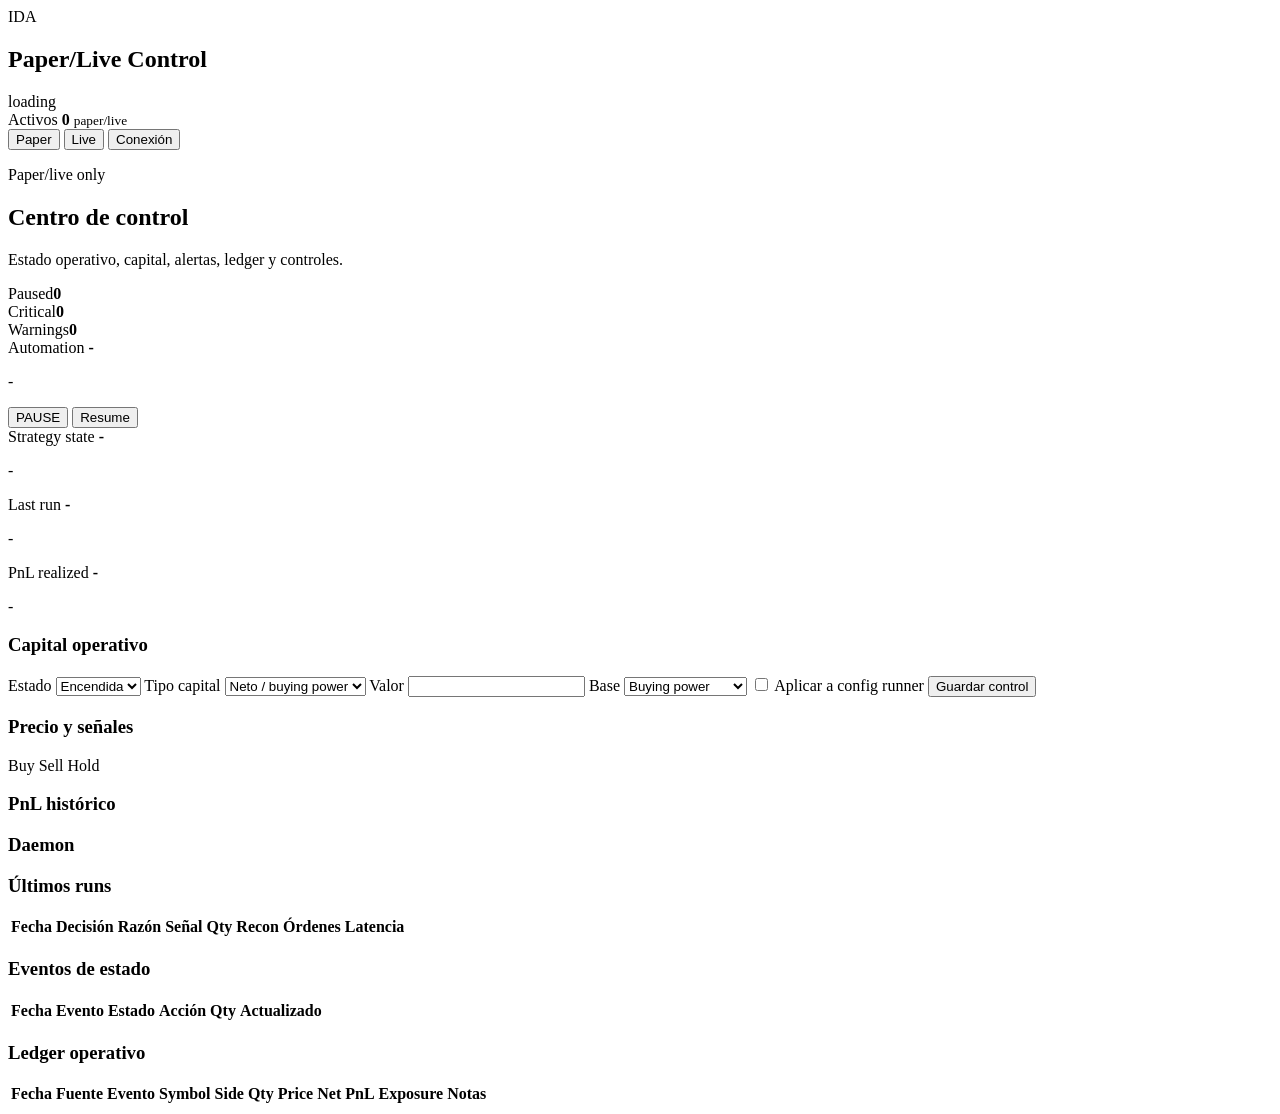
==== src/candidate_app/web/index.html @ c023e7bf "Add research workflows without generated artifacts" ====
<!doctype html>
<html lang="es">
  <head>
    <meta charset="utf-8" />
    <meta name="viewport" content="width=device-width, initial-scale=1" />
    <title>IDA Paper/Live Control Center</title>
    <link rel="stylesheet" href="/static/styles.css?v=paper-live-control4" />
  </head>
  <body>
    <aside class="sidebar">
      <div class="brand">
        <div class="brand-mark">IDA</div>
        <div>
          <h1>Paper/Live Control</h1>
          <span id="system-state" class="state-pill">loading</span>
        </div>
      </div>

      <div class="sidebar-live">
        <span>Activos</span>
        <strong id="active-count">0</strong>
        <small>paper/live</small>
      </div>

      <div class="mode-switch" role="tablist" aria-label="Mode">
        <button class="mode-button is-active" data-mode="paper">Paper</button>
        <button class="mode-button" data-mode="live">Live</button>
        <button class="mode-button" data-mode="connections">Conexión</button>
      </div>

      <nav id="candidate-nav" class="candidate-nav" aria-label="Active strategies"></nav>
    </aside>

    <main class="shell">
      <header class="topbar">
        <div class="title-block">
          <p class="eyebrow">Paper/live only</p>
          <h2 id="candidate-title">Centro de control</h2>
          <p id="candidate-subtitle" class="muted">Estado operativo, capital, alertas, ledger y controles.</p>
        </div>
        <div class="summary-strip">
          <div><span>Paused</span><strong id="paused-count">0</strong></div>
          <div><span>Critical</span><strong id="critical-count">0</strong></div>
          <div><span>Warnings</span><strong id="warning-count">0</strong></div>
        </div>
      </header>

      <section id="alerts-panel" class="alerts-panel"></section>

      <section id="connection-view" class="connection-view"></section>

      <section id="strategy-view">
        <section class="control-grid">
          <div class="control-card">
            <span class="metric-label">Automation</span>
            <strong id="automation-state">-</strong>
            <p id="automation-reason" class="muted">-</p>
            <div class="danger-actions">
              <button id="pause-button" class="danger-button">PAUSE</button>
              <button id="resume-button" class="secondary-button">Resume</button>
            </div>
          </div>
          <div class="control-card">
            <span id="state-card-label" class="metric-label">Strategy state</span>
            <strong id="paper-state">-</strong>
            <p id="paper-position" class="muted">-</p>
          </div>
          <div class="control-card">
            <span class="metric-label">Last run</span>
            <strong id="last-decision">-</strong>
            <p id="last-run-time" class="muted">-</p>
          </div>
          <div class="control-card">
            <span class="metric-label">PnL realized</span>
            <strong id="pnl-realized">-</strong>
            <p id="pnl-detail" class="muted">-</p>
          </div>
        </section>

      <section class="capital-panel">
        <div class="panel-head">
          <h3>Capital operativo</h3>
          <span id="capital-status" class="muted"></span>
        </div>
        <form id="capital-form" class="capital-form">
          <label>
            Estado
            <select id="control-enabled">
              <option value="true">Encendida</option>
              <option value="false">Apagada</option>
            </select>
          </label>
          <label>
            Tipo capital
            <select id="capital-mode">
              <option value="net_fraction">Neto / buying power</option>
              <option value="absolute_usd">Absoluto USD</option>
            </select>
          </label>
          <label>
            Valor
            <input id="capital-value" type="number" step="0.01" min="0" />
          </label>
          <label>
            Base
            <select id="capital-basis">
              <option value="buying_power_fraction">Buying power</option>
              <option value="available_funds_fraction">Available funds</option>
              <option value="max_order_notional_usd">Max notional cap</option>
            </select>
          </label>
          <label class="checkbox-label">
            <input id="apply-config" type="checkbox" />
            Aplicar a config runner
          </label>
          <button class="secondary-button" type="submit">Guardar control</button>
        </form>
      </section>

      <section class="dashboard-grid">
        <div class="panel market-panel">
          <div class="panel-head">
            <h3>Precio y señales</h3>
            <span id="market-source" class="muted"></span>
          </div>
          <div id="market-chart"></div>
          <div class="chart-legend">
            <span><i class="legend-dot buy"></i> Buy</span>
            <span><i class="legend-dot sell"></i> Sell</span>
            <span><i class="legend-dot hold"></i> Hold</span>
          </div>
        </div>

        <div class="panel">
          <div class="panel-head">
            <h3>PnL histórico</h3>
            <span id="pnl-source" class="muted"></span>
          </div>
          <div id="pnl-chart"></div>
        </div>

        <div class="panel">
          <div class="panel-head">
            <h3>Daemon</h3>
            <span id="daemon-updated" class="muted"></span>
          </div>
          <dl id="daemon-facts" class="facts"></dl>
        </div>
      </section>

      <section class="table-section">
        <div class="panel-head">
          <h3>Últimos runs</h3>
        </div>
        <div class="table-panel">
          <table>
            <thead>
              <tr>
                <th>Fecha</th>
                <th>Decisión</th>
                <th>Razón</th>
                <th>Señal</th>
                <th>Qty</th>
                <th>Recon</th>
                <th>Órdenes</th>
                <th>Latencia</th>
              </tr>
            </thead>
            <tbody id="run-rows"></tbody>
          </table>
        </div>
      </section>

      <section class="table-section">
        <div class="panel-head">
          <h3>Eventos de estado</h3>
        </div>
        <div class="table-panel">
          <table>
            <thead>
              <tr>
                <th>Fecha</th>
                <th>Evento</th>
                <th>Estado</th>
                <th>Acción</th>
                <th>Qty</th>
                <th>Actualizado</th>
              </tr>
            </thead>
            <tbody id="state-event-rows"></tbody>
          </table>
        </div>
      </section>

      <section class="table-section">
        <div class="panel-head">
          <h3>Ledger operativo</h3>
        </div>
        <div class="table-panel">
          <table>
            <thead>
              <tr>
                <th>Fecha</th>
                <th>Fuente</th>
                <th>Evento</th>
                <th>Symbol</th>
                <th>Side</th>
                <th>Qty</th>
                <th>Price</th>
                <th>Net PnL</th>
                <th>Exposure</th>
                <th>Notas</th>
              </tr>
            </thead>
            <tbody id="ledger-rows"></tbody>
          </table>
        </div>
      </section>
      </section>
    </main>

    <div id="chart-tooltip" class="chart-tooltip" hidden></div>

    <script src="/static/app.js?v=paper-live-control4"></script>
  </body>
</html>
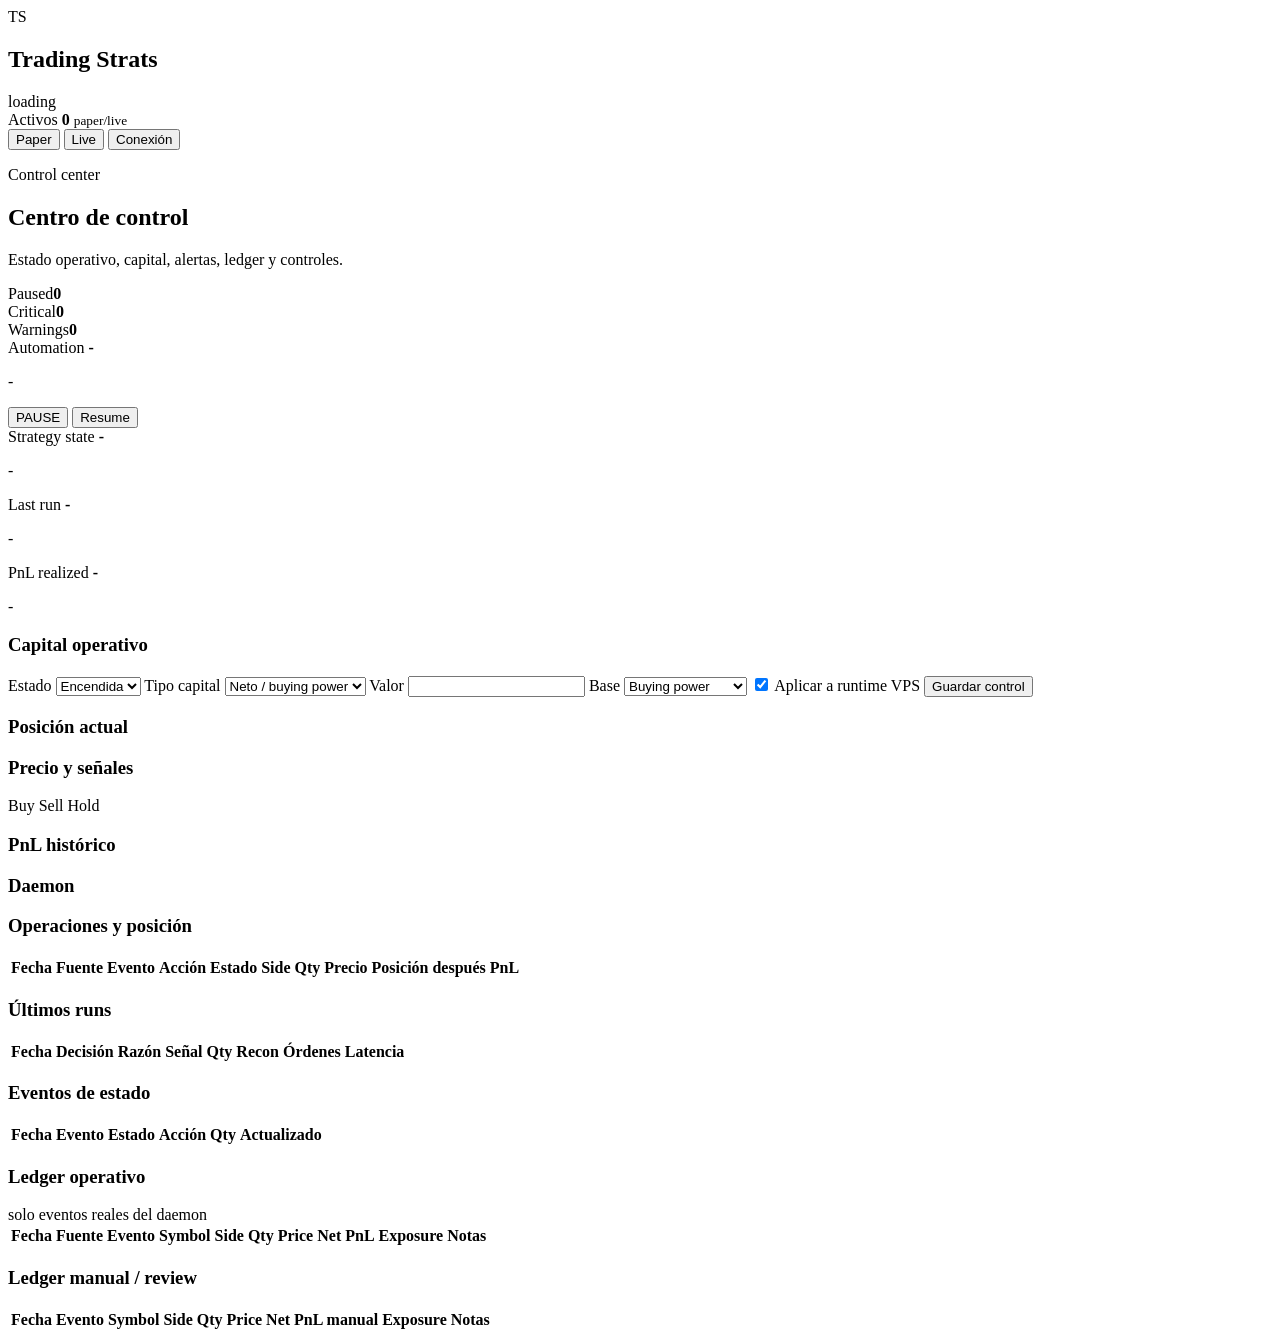
==== commit 0c8aa1e6: "Expand control center operations dashboard" ====
--- a/src/candidate_app/web/index.html
+++ b/src/candidate_app/web/index.html
@@ -3,15 +3,15 @@
   <head>
     <meta charset="utf-8" />
     <meta name="viewport" content="width=device-width, initial-scale=1" />
-    <title>IDA Paper/Live Control Center</title>
-    <link rel="stylesheet" href="/static/styles.css?v=paper-live-control4" />
+    <title>Trading Strats Control Center</title>
+    <link rel="stylesheet" href="/static/styles.css?v=paper-live-control7" />
   </head>
   <body>
     <aside class="sidebar">
       <div class="brand">
-        <div class="brand-mark">IDA</div>
+        <div class="brand-mark">TS</div>
         <div>
-          <h1>Paper/Live Control</h1>
+          <h1>Trading Strats</h1>
           <span id="system-state" class="state-pill">loading</span>
         </div>
       </div>
@@ -34,7 +34,7 @@
     <main class="shell">
       <header class="topbar">
         <div class="title-block">
-          <p class="eyebrow">Paper/live only</p>
+          <p class="eyebrow">Control center</p>
           <h2 id="candidate-title">Centro de control</h2>
           <p id="candidate-subtitle" class="muted">Estado operativo, capital, alertas, ledger y controles.</p>
         </div>
@@ -110,14 +110,22 @@
             </select>
           </label>
           <label class="checkbox-label">
-            <input id="apply-config" type="checkbox" />
-            Aplicar a config runner
+            <input id="apply-config" type="checkbox" checked />
+            Aplicar a runtime VPS
           </label>
           <button class="secondary-button" type="submit">Guardar control</button>
         </form>
       </section>
 
       <section class="dashboard-grid">
+        <div class="panel position-panel">
+          <div class="panel-head">
+            <h3>Posición actual</h3>
+            <span id="position-updated" class="muted"></span>
+          </div>
+          <dl id="position-facts" class="facts"></dl>
+        </div>
+
         <div class="panel market-panel">
           <div class="panel-head">
             <h3>Precio y señales</h3>
@@ -150,6 +158,31 @@
 
       <section class="table-section">
         <div class="panel-head">
+          <h3>Operaciones y posición</h3>
+        </div>
+        <div class="table-panel">
+          <table>
+            <thead>
+              <tr>
+                <th>Fecha</th>
+                <th>Fuente</th>
+                <th>Evento</th>
+                <th>Acción</th>
+                <th>Estado</th>
+                <th>Side</th>
+                <th>Qty</th>
+                <th>Precio</th>
+                <th>Posición después</th>
+                <th>PnL</th>
+              </tr>
+            </thead>
+            <tbody id="operation-rows"></tbody>
+          </table>
+        </div>
+      </section>
+
+      <section class="table-section">
+        <div class="panel-head">
           <h3>Últimos runs</h3>
         </div>
         <div class="table-panel">
@@ -195,6 +228,7 @@
       <section class="table-section">
         <div class="panel-head">
           <h3>Ledger operativo</h3>
+          <span class="muted">solo eventos reales del daemon</span>
         </div>
         <div class="table-panel">
           <table>
@@ -216,11 +250,36 @@
           </table>
         </div>
       </section>
+
+      <section class="table-section">
+        <div class="panel-head">
+          <h3>Ledger manual / review</h3>
+          <span id="manual-ledger-note" class="muted"></span>
+        </div>
+        <div class="table-panel manual-table">
+          <table>
+            <thead>
+              <tr>
+                <th>Fecha</th>
+                <th>Evento</th>
+                <th>Symbol</th>
+                <th>Side</th>
+                <th>Qty</th>
+                <th>Price</th>
+                <th>Net PnL manual</th>
+                <th>Exposure</th>
+                <th>Notas</th>
+              </tr>
+            </thead>
+            <tbody id="manual-ledger-rows"></tbody>
+          </table>
+        </div>
+      </section>
       </section>
     </main>
 
     <div id="chart-tooltip" class="chart-tooltip" hidden></div>
 
-    <script src="/static/app.js?v=paper-live-control4"></script>
+    <script src="/static/app.js?v=paper-live-control6"></script>
   </body>
 </html>
